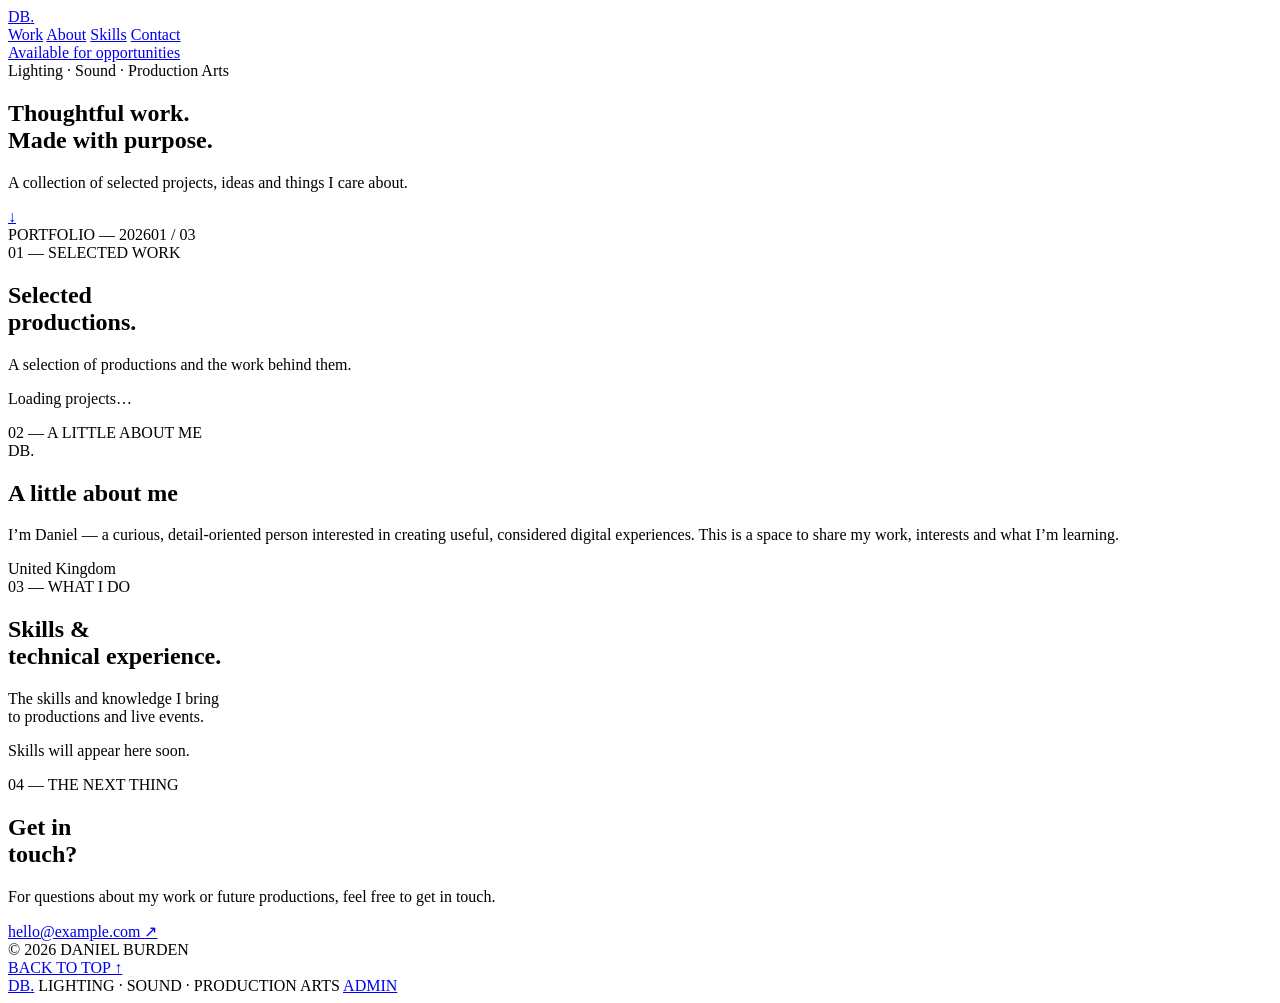
==== public/index.html @ 190b3a27 "Add files via upload" ====
<!doctype html>
<html lang="en">
<head>
  <meta charset="utf-8">
  <meta name="viewport" content="width=device-width, initial-scale=1">
  <meta name="theme-color" content="#f5f4f0">
  <meta name="description" content="The personal portfolio of Daniel Burden — selected work, skills and contact.">
  <title>Daniel Burden — Portfolio</title>
  <link id="site-favicon" rel="icon" href="/favicon.ico">
  <link rel="preconnect" href="https://fonts.googleapis.com">
  <link rel="preconnect" href="https://fonts.gstatic.com" crossorigin>
  <link href="https://fonts.googleapis.com/css2?family=DM+Mono:wght@400;500&family=Manrope:wght@400;500;600;700;800&display=swap" rel="stylesheet">
  <link rel="stylesheet" href="/styles.css">
  <link rel="stylesheet" href="/about-photo.css">
  <link rel="stylesheet" href="/announcement.css">
  <script src="/site.js" defer></script>
  <script src="/about-photo.js" defer></script>
  <script src="/announcement.js" defer></script>
</head>
<body id="top">
  <div id="announcement-banner" class="announcement-banner" hidden>
    <div class="announcement-track" id="announcement-track"></div>
  </div>

  <header class="site-header">
    <a class="wordmark" href="/" aria-label="Daniel Burden home">
      <span class="wordmark-text">DB<span class="wordmark-dot">.</span></span>
    </a>
    <nav aria-label="Main navigation">
      <a href="#work">Work</a>
      <a href="#about">About</a>
      <a href="#skills">Skills</a>
      <a href="#contact">Contact</a>
    </nav>
    <a class="header-availability" href="#contact">
      <span class="status-dot" id="availability-dot"></span>
      <span id="availability-text">Available for opportunities</span>
    </a>
  </header>

  <main>
    <section class="hero section-wrap">
      <div class="eyebrow"><span class="eyebrow-line"></span><span id="eyebrow">Lighting · Sound · Production Arts</span></div>
      <h1 id="hero-title">Thoughtful work.<br><span class="muted-title">Made with purpose.</span></h1>
      <div class="hero-bottom">
        <p id="hero-intro">A collection of selected projects, ideas and things I care about.</p>
        <a class="round-link" href="#work" aria-label="Scroll to selected work"><span>↓</span></a>
      </div>
      <div class="hero-index"><span>PORTFOLIO — 2026</span><span>01 / 03</span></div>
    </section>

    <section id="work" class="work-section section-wrap">
      <div class="section-heading">
        <div><span class="section-kicker">01 — SELECTED WORK</span><h2>Selected<br>productions<span class="accent">.</span></h2></div>
        <p class="section-note">A selection of productions and the work behind them.</p>
      </div>
      <div id="project-grid" class="project-grid" aria-live="polite">
        <p class="skills-empty">Loading projects…</p>
      </div>
    </section>

    <section id="about" class="about-section">
      <div class="section-wrap about-inner">
        <div class="about-visual">
          <span class="section-kicker">02 — A LITTLE ABOUT ME</span>
          <div class="about-photo-frame" id="about-photo-frame">
            <div class="about-photo-placeholder" id="about-photo-placeholder">DB<span>.</span></div>
          </div>
        </div>
        <div class="about-copy">
          <h2 id="about-title">A little about me</h2>
          <p id="about-text">I’m Daniel — a curious, detail-oriented person interested in creating useful, considered digital experiences. This is a space to share my work, interests and what I’m learning.</p>
          <div class="about-location"><span class="status-dot"></span><span id="location">United Kingdom</span></div>
        </div>
      </div>
    </section>

    <section id="skills" class="skills-section section-wrap">
      <div class="section-heading">
        <div><span class="section-kicker">03 — WHAT I DO</span><h2>Skills &amp;<br>technical experience<span class="accent">.</span></h2></div>
        <p class="section-note">The skills and knowledge I bring<br>to productions and live events.</p>
      </div>
      <div id="skills-groups" class="skills-groups" aria-live="polite">
        <p class="skills-empty">Skills will appear here soon.</p>
      </div>
    </section>

    <section id="contact" class="contact-section section-wrap">
      <span class="section-kicker">04 — THE NEXT THING</span>
      <div class="contact-main">
        <h2 id="contact-title">Get in<br>touch<span class="accent">?</span></h2>
        <div>
          <p id="contact-text">For questions about my work or future productions, feel free to get in touch.</p>
          <a id="email-link" class="email-link" href="mailto:hello@example.com">hello@example.com <span>↗</span></a>
        </div>
      </div>
      <div class="contact-footer">
        <span>© <span id="year">2026</span> DANIEL BURDEN</span>
        <div id="social-links" class="social-links"></div>
        <a href="#top">BACK TO TOP ↑</a>
      </div>
    </section>
  </main>

  <footer class="site-footer">
    <a class="footer-brand" href="/" aria-label="Daniel Burden home"><span class="footer-brand-text">DB<span>.</span></span></a>
    <span>LIGHTING · SOUND · PRODUCTION ARTS</span>
    <a href="/admin">ADMIN</a>
  </footer>
</body>
</html>
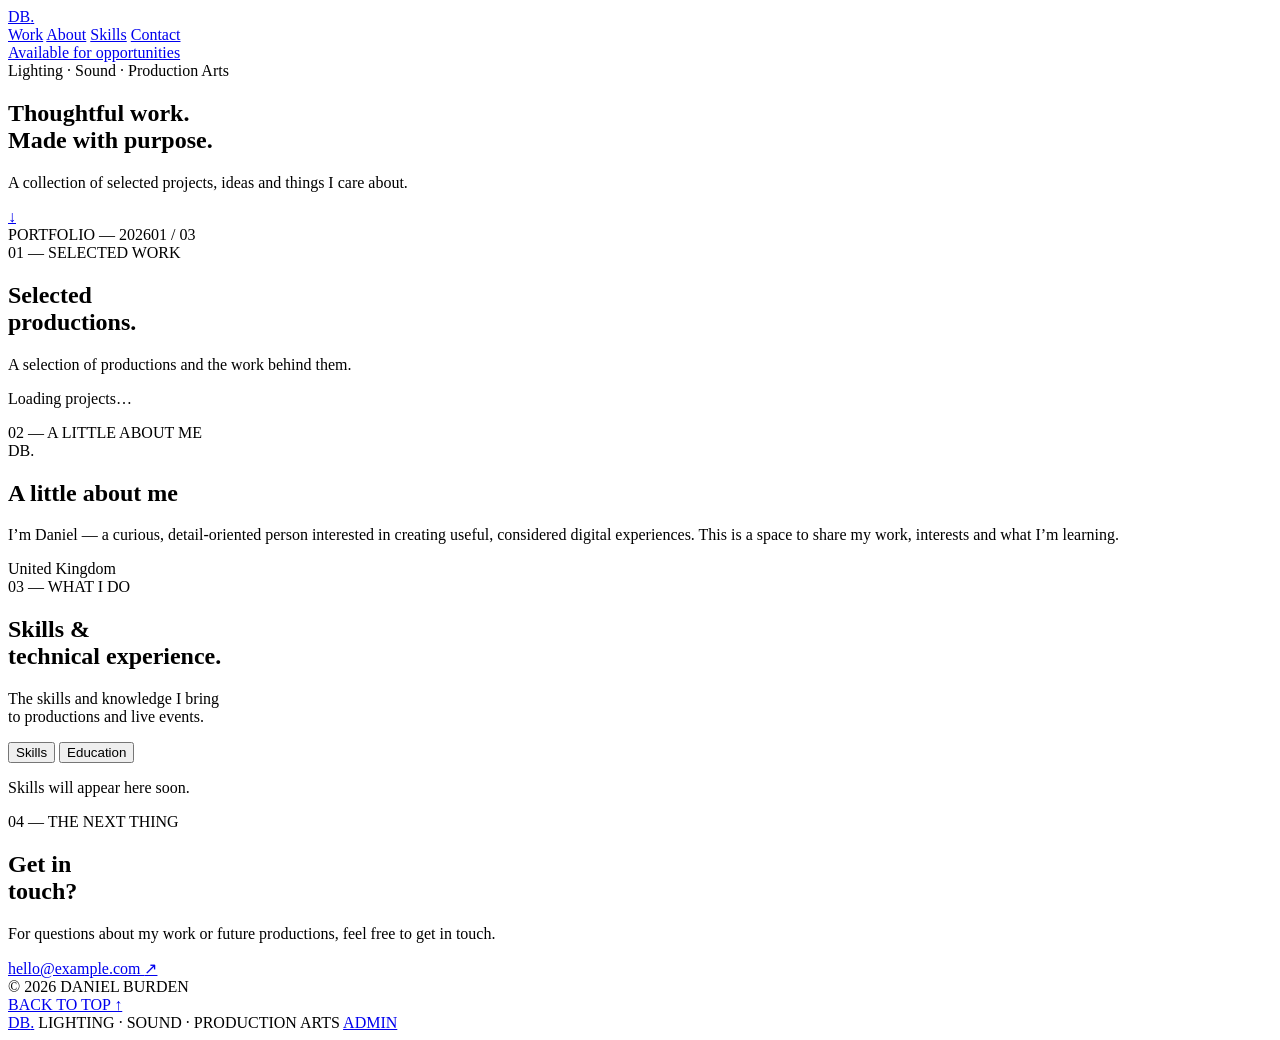
==== commit 4395126f: "Add files via upload" ====
--- a/public/index.html
+++ b/public/index.html
@@ -69,6 +69,11 @@
           </div>
         </div>
         <div class="about-copy">
+          <a id="about-status-button" class="about-status-button" href="#" hidden>
+            <span class="about-status-label"></span>
+            <span class="about-status-message"></span>
+            <span class="about-status-arrow" aria-hidden="true">→</span>
+          </a>
           <h2 id="about-title">A little about me</h2>
           <p id="about-text">I’m Daniel — a curious, detail-oriented person interested in creating useful, considered digital experiences. This is a space to share my work, interests and what I’m learning.</p>
           <div class="about-location"><span class="status-dot"></span><span id="location">United Kingdom</span></div>
@@ -81,8 +86,19 @@
         <div><span class="section-kicker">03 — WHAT I DO</span><h2>Skills &amp;<br>technical experience<span class="accent">.</span></h2></div>
         <p class="section-note">The skills and knowledge I bring<br>to productions and live events.</p>
       </div>
-      <div id="skills-groups" class="skills-groups" aria-live="polite">
-        <p class="skills-empty">Skills will appear here soon.</p>
+      <div class="background-switch" role="tablist" aria-label="Skills and education">
+        <button class="background-tab active" id="skills-tab" type="button" role="tab" aria-selected="true" aria-controls="skills-view" data-background-view="skills">Skills</button>
+        <button class="background-tab" id="education-tab" type="button" role="tab" aria-selected="false" aria-controls="education-view" data-background-view="education">Education</button>
+      </div>
+      <div id="skills-view" class="background-view" role="tabpanel" aria-labelledby="skills-tab">
+        <div id="skills-groups" class="skills-groups" aria-live="polite">
+          <p class="skills-empty">Skills will appear here soon.</p>
+        </div>
+      </div>
+      <div id="education-view" class="background-view" role="tabpanel" aria-labelledby="education-tab" hidden>
+        <div id="education-list" class="education-list" aria-live="polite">
+          <p class="skills-empty">Education will appear here soon.</p>
+        </div>
       </div>
     </section>
 
